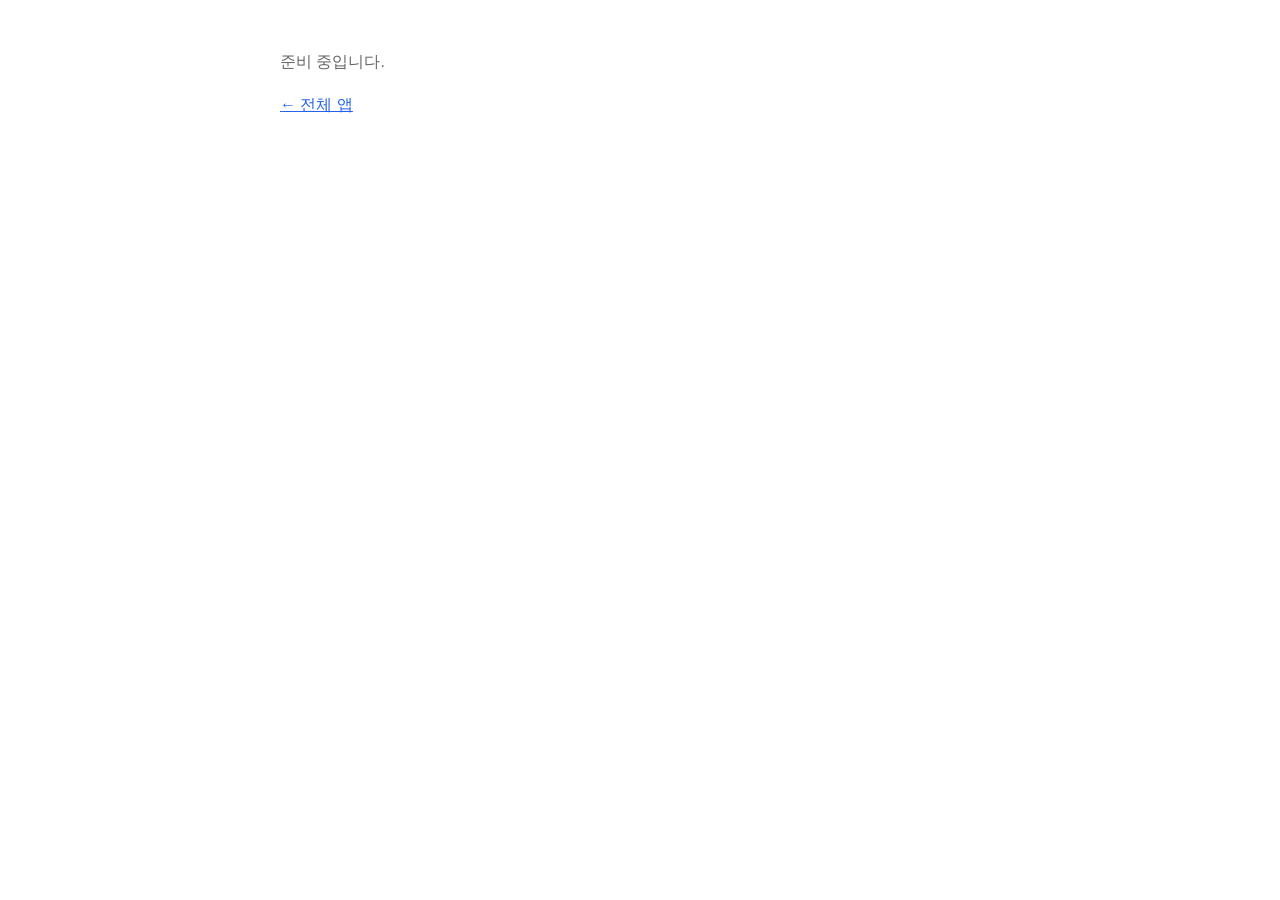
==== gifticon/privacy.html @ 4a2bbf6c "앱 지원·개인정보처리방침 페이지 골격" ====
<!doctype html><html lang="ko"><head><meta charset="utf-8"><meta name="viewport" content="width=device-width,initial-scale=1"><title>gifticon privacy</title><link rel="stylesheet" href="../style.css"></head><body><main><p class="muted">준비 중입니다.</p><p><a href="../index.html">← 전체 앱</a></p></main></body></html>
---- style.css ----
:root{color-scheme:light dark;--fg:#111;--bg:#fff;--muted:#666;--line:#e5e5e5;--accent:#2563eb}
@media (prefers-color-scheme:dark){:root{--fg:#f2f2f2;--bg:#111;--muted:#aaa;--line:#2a2a2a;--accent:#60a5fa}}
body{margin:0;background:var(--bg);color:var(--fg);font:16px/1.7 -apple-system,BlinkMacSystemFont,"Apple SD Gothic Neo","Noto Sans KR",sans-serif}
main{max-width:720px;margin:0 auto;padding:32px 16px 64px}h1{font-size:26px;line-height:1.3}h2{font-size:19px;margin-top:28px}
a{color:var(--accent)}.muted{color:var(--muted)}ul.apps li{margin:8px 0}hr{border:0;border-top:1px solid var(--line);margin:32px 0}
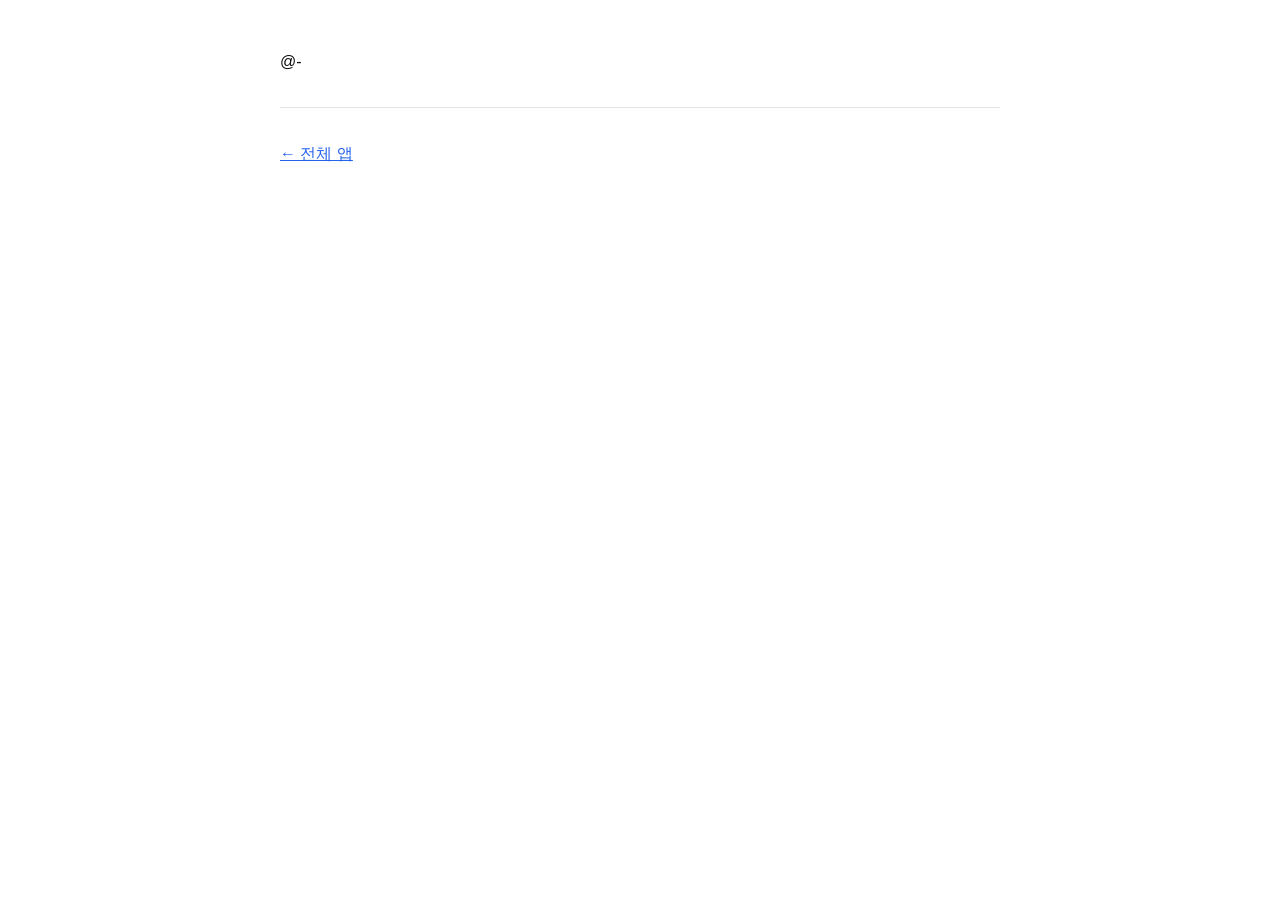
==== commit 01cc3a9d: "기프티콘 지갑 개인정보처리방침·지원 페이지" ====
--- a/gifticon/privacy.html
+++ b/gifticon/privacy.html
@@ -1 +1 @@
-<!doctype html><html lang="ko"><head><meta charset="utf-8"><meta name="viewport" content="width=device-width,initial-scale=1"><title>gifticon privacy</title><link rel="stylesheet" href="../style.css"></head><body><main><p class="muted">준비 중입니다.</p><p><a href="../index.html">← 전체 앱</a></p></main></body></html>
+<!doctype html><html lang="ko"><head><meta charset="utf-8"><meta name="viewport" content="width=device-width,initial-scale=1"><title>기프티콘 지갑 개인정보처리방침</title><link rel="stylesheet" href="../style.css"></head><body><main><p>@-</p><hr><p><a href="../index.html">← 전체 앱</a></p></main></body></html>
